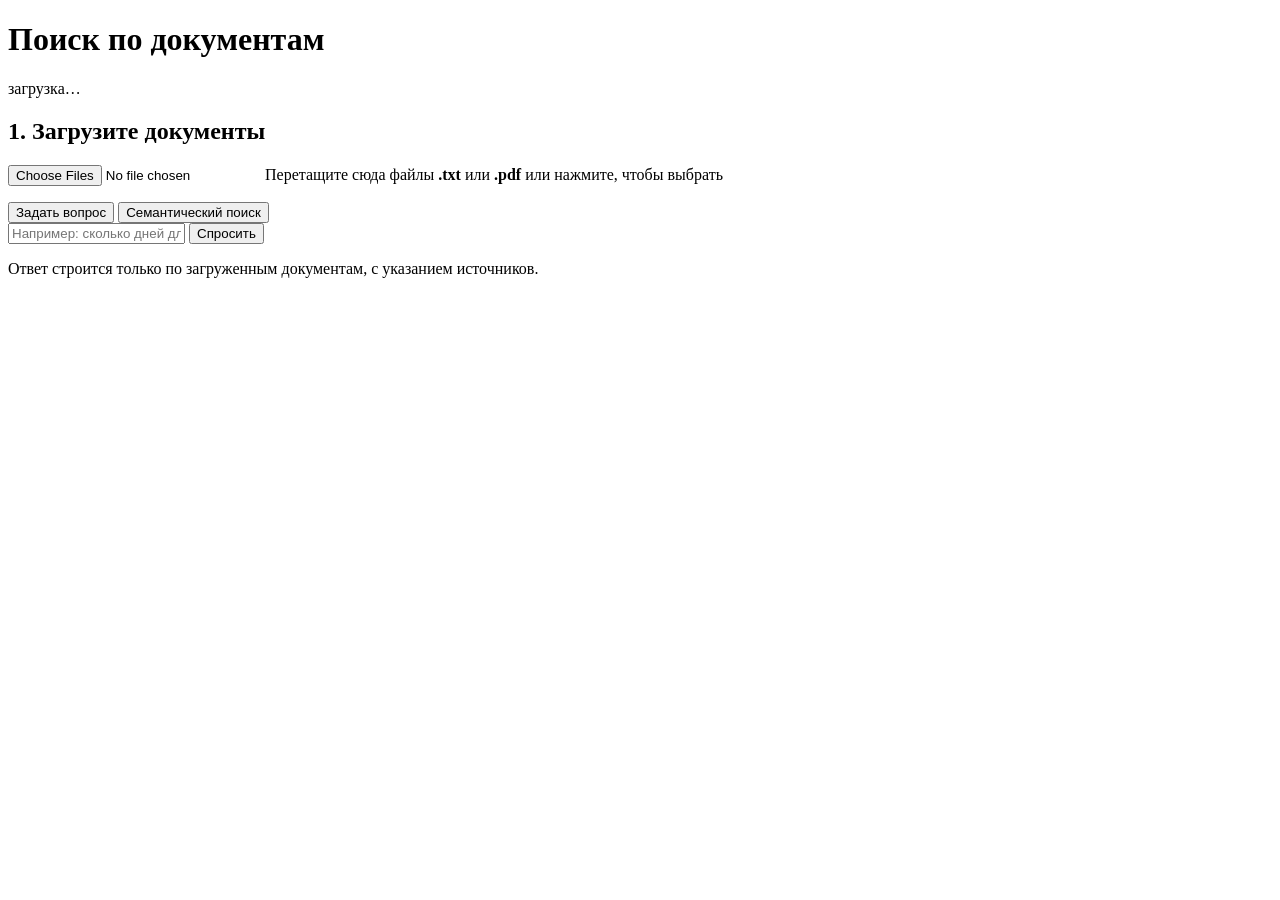
==== src/document_search/api/static/index.html @ f5ac7a8d "feat(api): FastAPI app with login, rate limits, upload validation and web UI Co-Authored-By: Claude " ====
<!doctype html>
<html lang="ru">
<head>
<meta charset="utf-8">
<meta name="viewport" content="width=device-width, initial-scale=1">
<title>Поиск по документам</title>
<link rel="stylesheet" href="/static/app.css">
</head>
<body>
<div class="wrap">
  <header>
    <h1>Поиск по документам</h1>
    <div class="status" id="status"><span class="pill">загрузка…</span></div>
  </header>

  <section class="card">
    <h2>1. Загрузите документы</h2>
    <label class="drop" id="drop">
      <input type="file" id="file" accept=".txt,.pdf" multiple>
      Перетащите сюда файлы <b>.txt</b> или <b>.pdf</b> или нажмите, чтобы выбрать
    </label>
    <div id="uploadMsg"></div>
    <ul class="docs" id="docs"></ul>
  </section>

  <section class="card">
    <div class="tabs" role="tablist">
      <button class="tab active" data-mode="ask" role="tab">Задать вопрос</button>
      <button class="tab" data-mode="search" role="tab">Семантический поиск</button>
    </div>
    <form class="query" id="queryForm">
      <input id="query" autocomplete="off" maxlength="2000" placeholder="Например: сколько дней длится отпуск?">
      <button class="primary" id="go" type="submit">Спросить</button>
    </form>
    <p class="hint" id="hint">Ответ строится только по загруженным документам, с указанием источников.</p>
    <div id="output"></div>
  </section>
</div>

<script src="/static/app.js"></script>
</body>
</html>
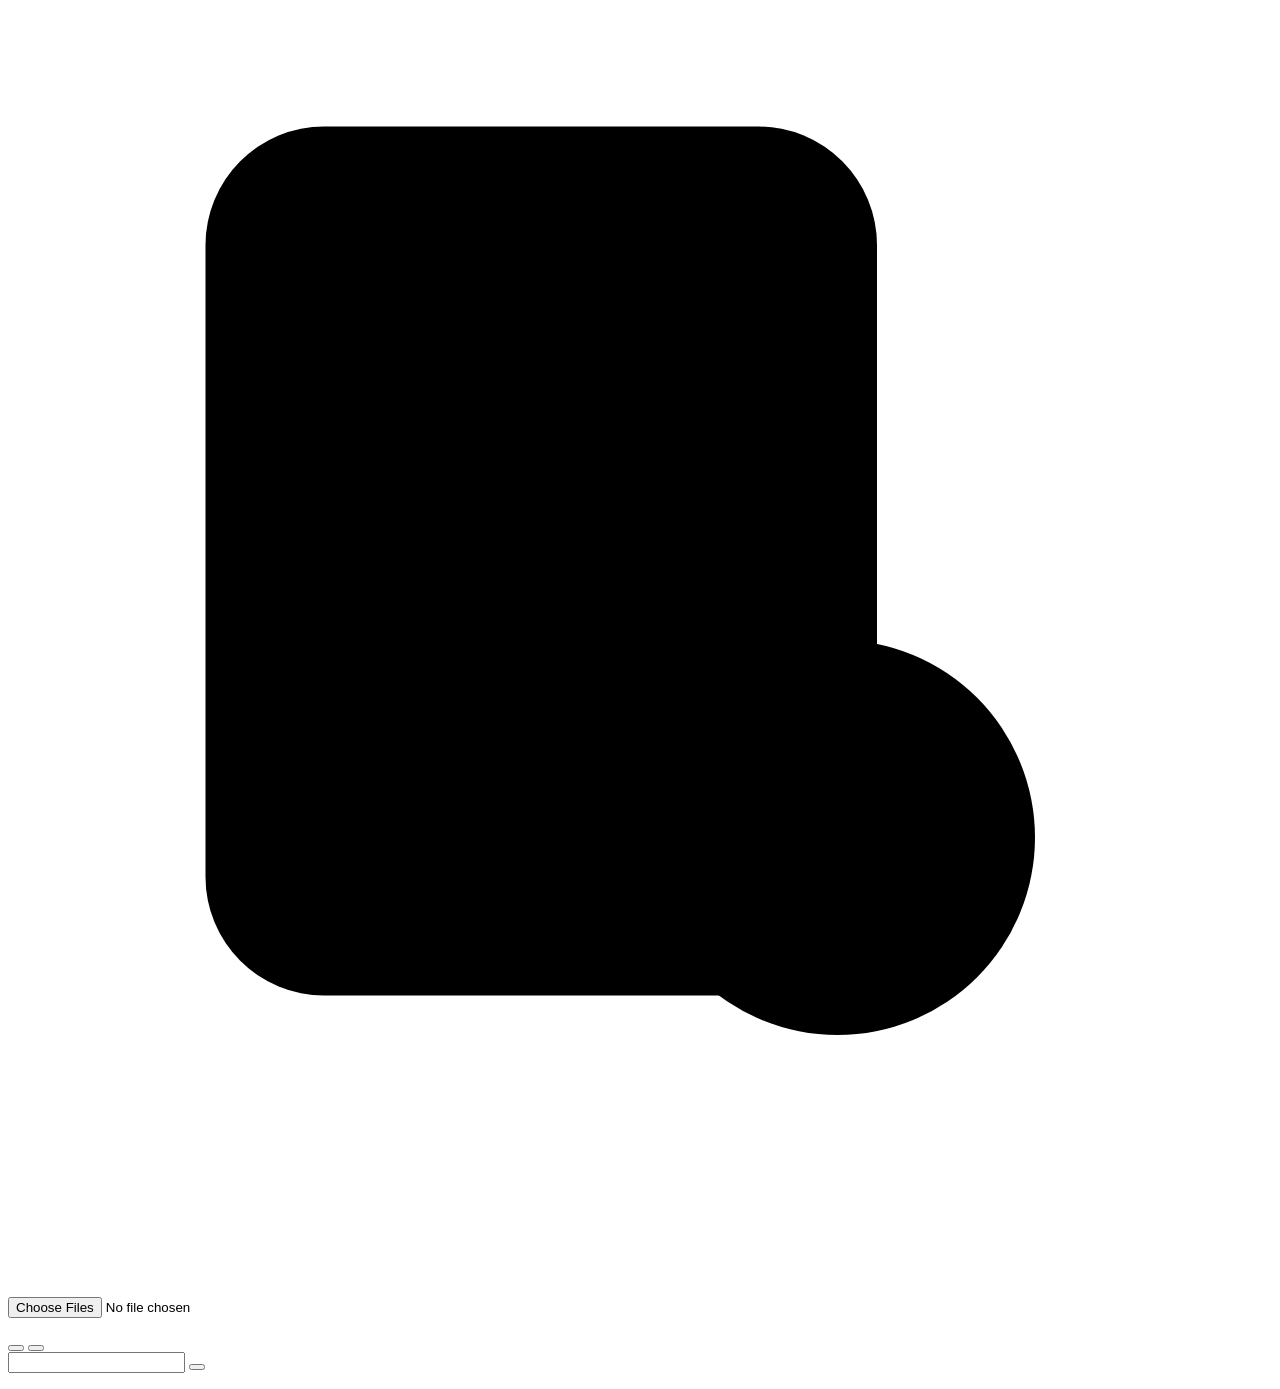
==== commit 6226192a: "feat(ui): ru/en switcher, theme toggle, delete and sign-out buttons, branded login All UI strings li" ====
--- a/src/document_search/api/static/index.html
+++ b/src/document_search/api/static/index.html
@@ -1,23 +1,32 @@
 <!doctype html>
-<html lang="ru">
+<html lang="ru" class="i18n-pending">
 <head>
 <meta charset="utf-8">
 <meta name="viewport" content="width=device-width, initial-scale=1">
-<title>Поиск по документам</title>
+<title data-i18n="ui.app.title"></title>
+<link rel="icon" href="/static/favicon.svg" type="image/svg+xml">
 <link rel="stylesheet" href="/static/app.css">
+<script src="/static/common.js"></script>
 </head>
 <body>
 <div class="wrap">
-  <header>
-    <h1>Поиск по документам</h1>
-    <div class="status" id="status"><span class="pill">загрузка…</span></div>
+  <header class="topbar">
+    <div class="brand">
+      <svg class="logo" viewBox="0 0 32 32" aria-hidden="true"><rect x="5" y="3" width="17" height="22" rx="3"/><path d="M9 9h9M9 13h9M9 17h5"/><circle cx="21" cy="21" r="5"/><path d="M25 25l4 4"/></svg>
+      <div>
+        <h1 data-i18n="ui.app.title"></h1>
+        <p class="tagline" data-i18n="ui.app.tagline"></p>
+      </div>
+    </div>
+    <div class="controls" id="controls"></div>
   </header>
+  <div class="status" id="status"><span class="pill" data-i18n="ui.status.loading"></span></div>
 
   <section class="card">
-    <h2>1. Загрузите документы</h2>
+    <h2 data-i18n="ui.upload.heading"></h2>
     <label class="drop" id="drop">
       <input type="file" id="file" accept=".txt,.pdf" multiple>
-      Перетащите сюда файлы <b>.txt</b> или <b>.pdf</b> или нажмите, чтобы выбрать
+      <span data-i18n="ui.upload.drop"></span>
     </label>
     <div id="uploadMsg"></div>
     <ul class="docs" id="docs"></ul>
@@ -25,14 +34,14 @@
 
   <section class="card">
     <div class="tabs" role="tablist">
-      <button class="tab active" data-mode="ask" role="tab">Задать вопрос</button>
-      <button class="tab" data-mode="search" role="tab">Семантический поиск</button>
+      <button class="tab active" data-mode="ask" role="tab" type="button" data-i18n="ui.query.tab_ask"></button>
+      <button class="tab" data-mode="search" role="tab" type="button" data-i18n="ui.query.tab_search"></button>
     </div>
     <form class="query" id="queryForm">
-      <input id="query" autocomplete="off" maxlength="2000" placeholder="Например: сколько дней длится отпуск?">
-      <button class="primary" id="go" type="submit">Спросить</button>
+      <input id="query" autocomplete="off" maxlength="2000" data-i18n-aria-label="ui.query.label">
+      <button class="primary" id="go" type="submit"></button>
     </form>
-    <p class="hint" id="hint">Ответ строится только по загруженным документам, с указанием источников.</p>
+    <p class="hint" id="hint"></p>
     <div id="output"></div>
   </section>
 </div>
